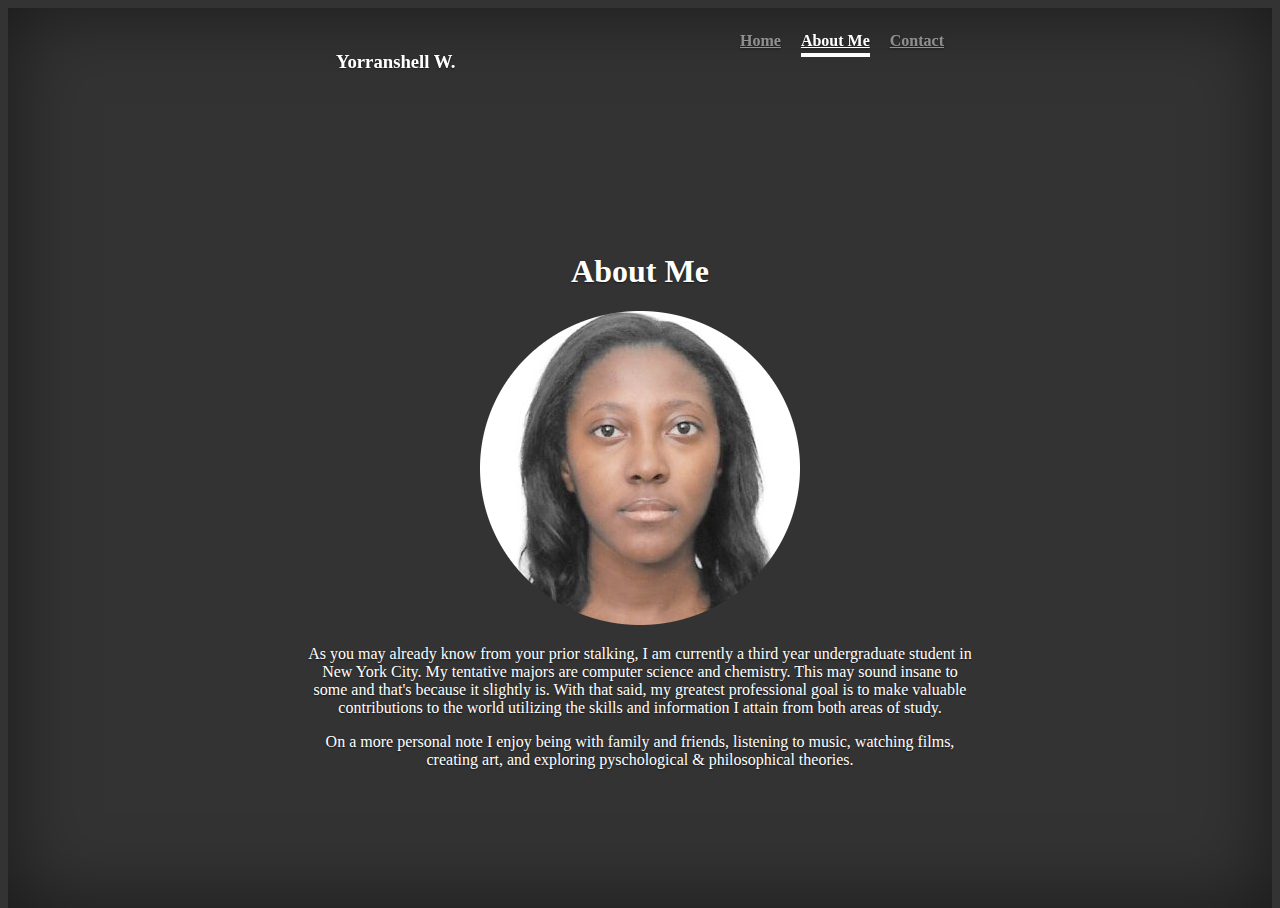
==== aboutMe.html @ 4d080dbe "Update aboutMe.html" ====
<!DOCTYPE html>
<html lang="en">
<head>
    <meta name="viewport" content="width=device-width, initial-scale=1, shrink-to-fit=no">
    <link rel="stylesheet" href="https://maxcdn.bootstrapcdn.com/bootstrap/4.0.0-beta/css/bootstrap.min.css" integrity="sha384-/Y6pD6FV/Vv2HJnA6t+vslU6fwYXjCFtcEpHbNJ0lyAFsXTsjBbfaDjzALeQsN6M" crossorigin="anonymous">
    
    <title>About Me</title>   
     <link rel="stylesheet" type="text/css" href="css/cover.css">
     <link rel="stylesheet" type="text/css" href="css/mystyle.css">

</head>
<body> 
    <div class="site-wrapper">

      <div class="site-wrapper-inner">

        <div class="cover-container">

          <div class="masthead clearfix">
              
            <div class="inner">
              <h3 class="masthead-brand">Yorranshell W.</h3>
              <nav class="nav nav-masthead">
                <a class="nav-link" href="index.html">Home</a>
                <a class="nav-link active" href="aboutMe.html">About Me</a>
                <a class="nav-link" href="contact.html">Contact</a>
              </nav>
            </div>
          </div>
            
          <div class="container">
            <h1 id="moreSpace">About Me</h1>
              <p></p>
              <p><img src = "myPhoto2.png"></p>
              <p></p>
              <p>As you may already know from your prior stalking, I am currently a third year undergraduate student in New York City. My tentative majors are computer science and chemistry. This may sound insane to some and that's because it slightly is. With that said, my greatest professional goal is to make valuable contributions to the world utilizing the skills and information I attain from both areas of study.</p>      
              
            <p>On a more personal note I enjoy being with family and friends, listening to music, watching films, creating art, and exploring pyschological & philosophical theories.</p>
              
<!--               <p>Recently, I celebrated another birthday. I am now offically a 20 year old!</p>
              <iframe src="https://giphy.com/embed/xT0BKqxuUDfosKEXXG" width="480" height="360" frameBorder="0" class="giphy-embed" allowFullScreen></iframe><p><a href="https://giphy.com/gifs/birthday-happy-birthday-cake-yass-xT0BKqxuUDfosKEXXG">via GIPHY</a></p>
               -->
          </div>
            
        </div>

      </div>

    </div>
    
    <script src="https://code.jquery.com/jquery-3.2.1.slim.min.js" integrity="sha384-KJ3o2DKtIkvYIK3UENzmM7KCkRr/rE9/Qpg6aAZGJwFDMVNA/GpGFF93hXpG5KkN" crossorigin="anonymous"></script>
<script src="https://cdnjs.cloudflare.com/ajax/libs/popper.js/1.11.0/umd/popper.min.js" integrity="sha384-b/U6ypiBEHpOf/4+1nzFpr53nxSS+GLCkfwBdFNTxtclqqenISfwAzpKaMNFNmj4" crossorigin="anonymous"></script>
<script src="https://maxcdn.bootstrapcdn.com/bootstrap/4.0.0-beta/js/bootstrap.min.js" integrity="sha384-h0AbiXch4ZDo7tp9hKZ4TsHbi047NrKGLO3SEJAg45jXxnGIfYzk4Si90RDIqNm1" crossorigin="anonymous"></script>
        
</body>
    
</html>
---- css/cover.css ----
/*
 * Globals
 */

/* Links */
a,
a:focus,
a:hover {
  color: #fff;
}

/* Custom default button */
.btn-secondary,
.btn-secondary:hover,
.btn-secondary:focus {
  color: #333;
  text-shadow: none; /* Prevent inheritance from `body` */
  background-color: #fff;
  border: .05rem solid #fff;
}


/*
 * Base structure
 */

html,
body {
  height: 100%;
  background-color: #333;
}
body {
  color: #fff;
  text-align: center;
  text-shadow: 0 .05rem .1rem rgba(0,0,0,.5);
}

/* Extra markup and styles for table-esque vertical and horizontal centering */
.site-wrapper {
  display: table;
  width: 100%;
  height: 100%; /* For at least Firefox */
  min-height: 100%;
  -webkit-box-shadow: inset 0 0 5rem rgba(0,0,0,.5);
          box-shadow: inset 0 0 5rem rgba(0,0,0,.5);
}
.site-wrapper-inner {
  display: table-cell;
  vertical-align: top;
}
.cover-container {
  margin-right: auto;
  margin-left: auto;
}

/* Padding for spacing */
.inner {
  padding: 2rem;
}


/*
 * Header
 */

.masthead {
  margin-bottom: 2rem;
}

.masthead-brand {
  margin-bottom: 0;
}

.nav-masthead .nav-link {
  padding: .25rem 0;
  font-weight: bold;
  color: rgba(255,255,255,.5);
  background-color: transparent;
  border-bottom: .25rem solid transparent;
}

.nav-masthead .nav-link:hover,
.nav-masthead .nav-link:focus {
  border-bottom-color: rgba(255,255,255,.25);
}

.nav-masthead .nav-link + .nav-link {
  margin-left: 1rem;
}

.nav-masthead .active {
  color: #fff;
  border-bottom-color: #fff;
}

@media (min-width: 48em) {
  .masthead-brand {
    float: left;
  }
  .nav-masthead {
    float: right;
  }
}


/*
 * Cover
 */

.cover {
  padding: 0 1.5rem;
}
.cover .btn-lg {
  padding: .75rem 1.25rem;
  font-weight: bold;
}


/*
 * Footer
 */

.mastfoot {
  color: rgba(255,255,255,.5);
}


/*
 * Affix and center
 */

@media (min-width: 40em) {
  /* Pull out the header and footer */
  .masthead {
    position: fixed;
    top: 0;
  }
  .mastfoot {
    position: fixed;
    bottom: 0;
  }
  /* Start the vertical centering */
  .site-wrapper-inner {
    vertical-align: middle;
  }
  /* Handle the widths */
  .masthead,
  .mastfoot,
  .cover-container {
    width: 100%; /* Must be percentage or pixels for horizontal alignment */
  }
}

@media (min-width: 62em) {
  .masthead,
  .mastfoot,
  .cover-container {
    width: 42rem;
  }
}
---- css/mystyle.css ----
/*more styles*/

/* Spacing before About Me */
#moreSpace{
    padding-top: 100px;
}

/* Social Media Buttons */
.fa {
  padding: 20px;
  font-size: 30px;
  width: 70px;
  text-align: center;
  text-decoration: none;
  margin: 10px 10px;
  border-radius: 50%;
}

.fa:hover {
    opacity: 0.7;
}

.fa-twitter {
  background: #55ACEE;
  color: white;
}

.fa-linkedin {
  background: #007bb5;
  color: white;
}

.fa-github {
  background: #007bb5;
  color: white;
}
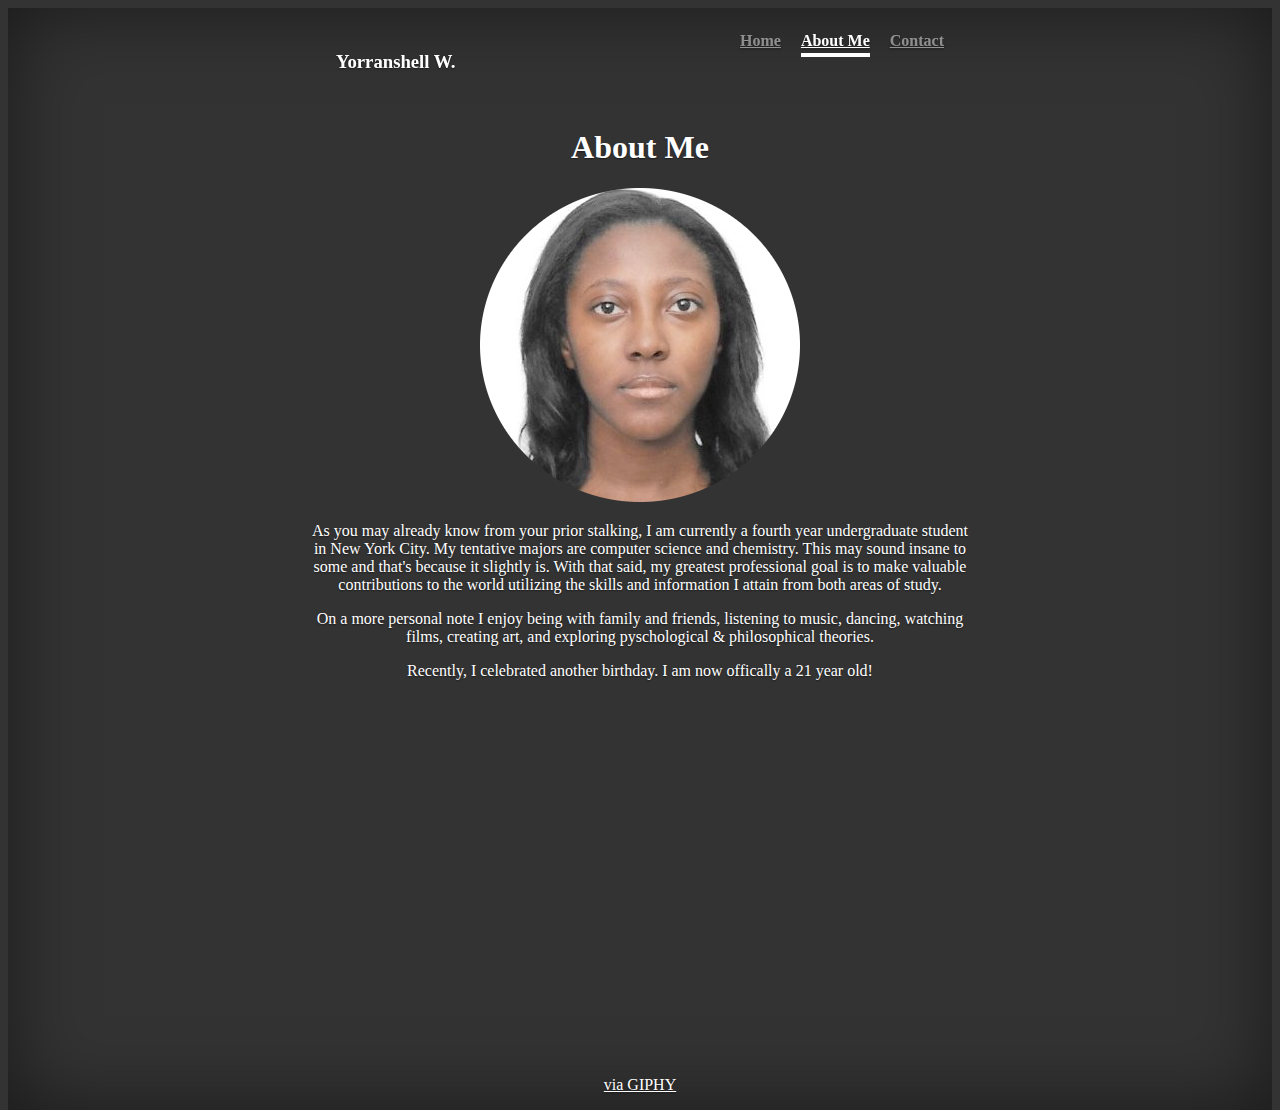
==== commit 16099de1: "Updated aboutMe" ====
--- a/aboutMe.html
+++ b/aboutMe.html
@@ -3,13 +3,13 @@
 <head>
     <meta name="viewport" content="width=device-width, initial-scale=1, shrink-to-fit=no">
     <link rel="stylesheet" href="https://maxcdn.bootstrapcdn.com/bootstrap/4.0.0-beta/css/bootstrap.min.css" integrity="sha384-/Y6pD6FV/Vv2HJnA6t+vslU6fwYXjCFtcEpHbNJ0lyAFsXTsjBbfaDjzALeQsN6M" crossorigin="anonymous">
-    
-    <title>About Me</title>   
+
+    <title>About Me</title>
      <link rel="stylesheet" type="text/css" href="css/cover.css">
      <link rel="stylesheet" type="text/css" href="css/mystyle.css">
 
 </head>
-<body> 
+<body>
     <div class="site-wrapper">
 
       <div class="site-wrapper-inner">
@@ -17,7 +17,7 @@
         <div class="cover-container">
 
           <div class="masthead clearfix">
-              
+
             <div class="inner">
               <h3 class="masthead-brand">Yorranshell W.</h3>
               <nav class="nav nav-masthead">
@@ -27,31 +27,31 @@
               </nav>
             </div>
           </div>
-            
+
           <div class="container">
             <h1 id="moreSpace">About Me</h1>
               <p></p>
               <p><img src = "myPhoto2.png"></p>
               <p></p>
-              <p>As you may already know from your prior stalking, I am currently a third year undergraduate student in New York City. My tentative majors are computer science and chemistry. This may sound insane to some and that's because it slightly is. With that said, my greatest professional goal is to make valuable contributions to the world utilizing the skills and information I attain from both areas of study.</p>      
-              
-            <p>On a more personal note I enjoy being with family and friends, listening to music, watching films, creating art, and exploring pyschological & philosophical theories.</p>
-              
-<!--               <p>Recently, I celebrated another birthday. I am now offically a 20 year old!</p>
+              <p>As you may already know from your prior stalking, I am currently a fourth year undergraduate student in New York City. My tentative majors are computer science and chemistry. This may sound insane to some and that's because it slightly is. With that said, my greatest professional goal is to make valuable contributions to the world utilizing the skills and information I attain from both areas of study.</p>
+
+            <p>On a more personal note I enjoy being with family and friends, listening to music, dancing,  watching films, creating art, and exploring pyschological & philosophical theories.</p>
+
+              <p>Recently, I celebrated another birthday. I am now offically a 21 year old!</p>
               <iframe src="https://giphy.com/embed/xT0BKqxuUDfosKEXXG" width="480" height="360" frameBorder="0" class="giphy-embed" allowFullScreen></iframe><p><a href="https://giphy.com/gifs/birthday-happy-birthday-cake-yass-xT0BKqxuUDfosKEXXG">via GIPHY</a></p>
-               -->
+
           </div>
-            
+
         </div>
 
       </div>
 
     </div>
-    
+
     <script src="https://code.jquery.com/jquery-3.2.1.slim.min.js" integrity="sha384-KJ3o2DKtIkvYIK3UENzmM7KCkRr/rE9/Qpg6aAZGJwFDMVNA/GpGFF93hXpG5KkN" crossorigin="anonymous"></script>
 <script src="https://cdnjs.cloudflare.com/ajax/libs/popper.js/1.11.0/umd/popper.min.js" integrity="sha384-b/U6ypiBEHpOf/4+1nzFpr53nxSS+GLCkfwBdFNTxtclqqenISfwAzpKaMNFNmj4" crossorigin="anonymous"></script>
 <script src="https://maxcdn.bootstrapcdn.com/bootstrap/4.0.0-beta/js/bootstrap.min.js" integrity="sha384-h0AbiXch4ZDo7tp9hKZ4TsHbi047NrKGLO3SEJAg45jXxnGIfYzk4Si90RDIqNm1" crossorigin="anonymous"></script>
-        
+
 </body>
-    
+
 </html>
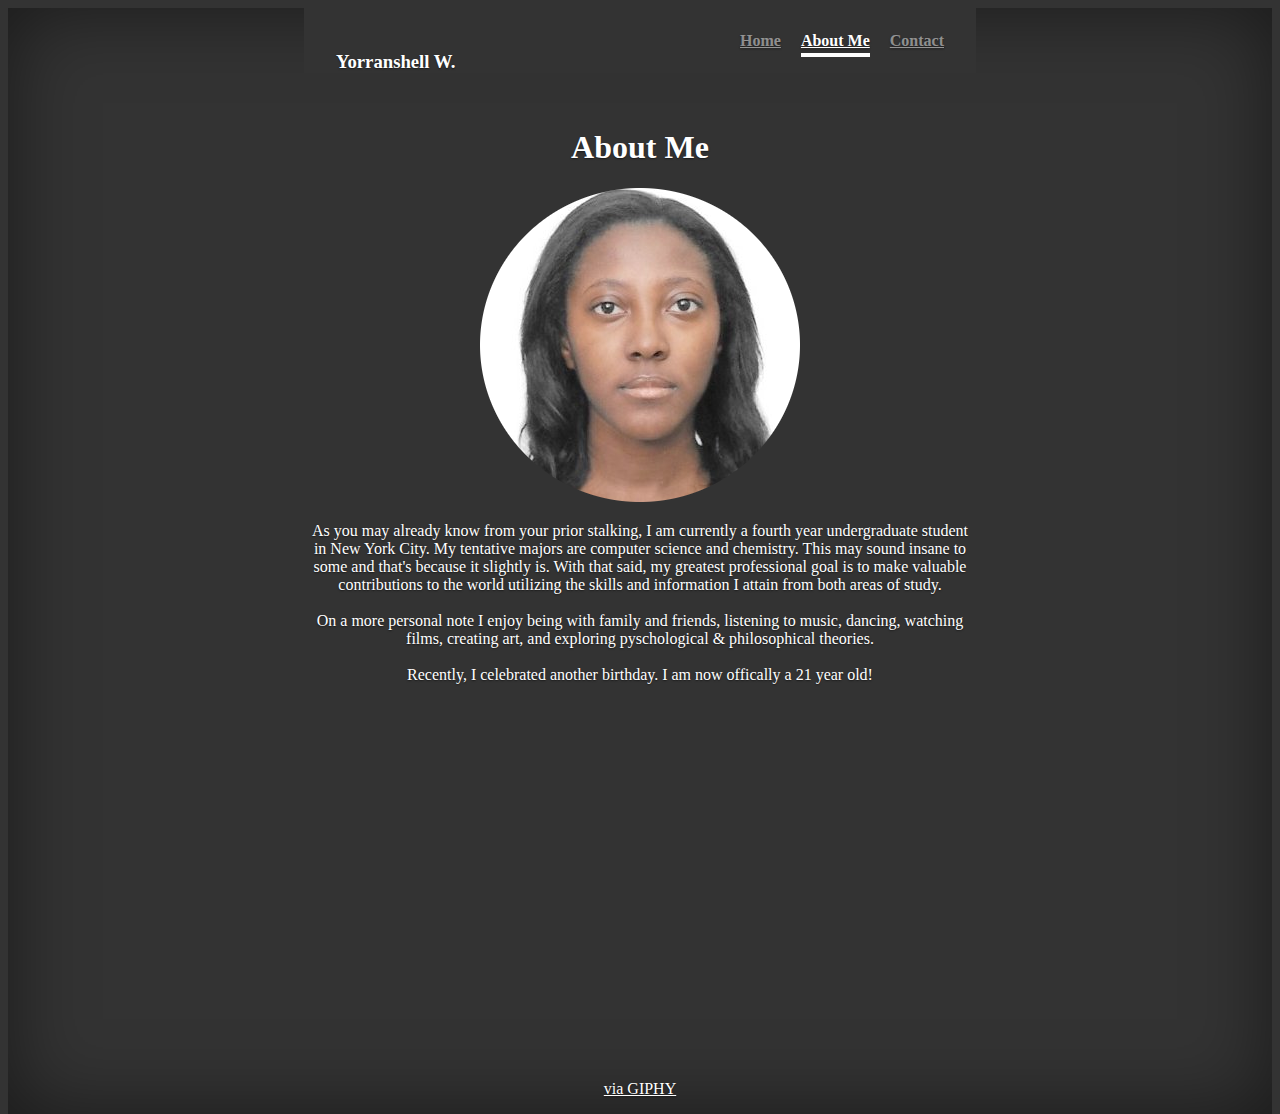
==== commit 4b2381d1: "Updated" ====
--- a/aboutMe.html
+++ b/aboutMe.html
@@ -16,7 +16,7 @@
 
         <div class="cover-container">
 
-          <div class="masthead clearfix">
+          <div class="masthead clearfix" style = "background-color:#333;">
 
             <div class="inner">
               <h3 class="masthead-brand">Yorranshell W.</h3>
@@ -29,17 +29,14 @@
           </div>
 
           <div class="container">
-            <h1 id="moreSpace">About Me</h1>
-              <p></p>
+            <h1 id="aboutMeHeader">About Me</h1>
               <p><img src = "myPhoto2.png"></p>
-              <p></p>
-              <p>As you may already know from your prior stalking, I am currently a fourth year undergraduate student in New York City. My tentative majors are computer science and chemistry. This may sound insane to some and that's because it slightly is. With that said, my greatest professional goal is to make valuable contributions to the world utilizing the skills and information I attain from both areas of study.</p>
-
-            <p>On a more personal note I enjoy being with family and friends, listening to music, dancing,  watching films, creating art, and exploring pyschological & philosophical theories.</p>
-
-              <p>Recently, I celebrated another birthday. I am now offically a 21 year old!</p>
-              <iframe src="https://giphy.com/embed/xT0BKqxuUDfosKEXXG" width="480" height="360" frameBorder="0" class="giphy-embed" allowFullScreen></iframe><p><a href="https://giphy.com/gifs/birthday-happy-birthday-cake-yass-xT0BKqxuUDfosKEXXG">via GIPHY</a></p>
-
+            <div id="aboutMeContent">
+              <p>As you may already know from your prior stalking, I am currently a fourth year undergraduate student in New York City. My tentative majors are computer science and chemistry. This may sound insane to some and that's because it slightly is. With that said, my greatest professional goal is to make valuable contributions to the world utilizing the skills and information I attain from both areas of study.<br><br>
+            On a more personal note I enjoy being with family and friends, listening to music, dancing,  watching films, creating art, and exploring pyschological & philosophical theories.<br><br>Recently, I celebrated another birthday. I am now offically a 21 year old!</p>
+            </div>
+              <iframe src="https://giphy.com/embed/xT0BKqxuUDfosKEXXG" width="480" height="360" frameBorder="0" class="giphy-embed" allowFullScreen></iframe>
+              <p><a href="https://giphy.com/gifs/birthday-happy-birthday-cake-yass-xT0BKqxuUDfosKEXXG">via GIPHY</a></p>
           </div>
 
         </div>
--- a/css/cover.css
+++ b/css/cover.css
@@ -14,7 +14,7 @@
 .btn-secondary:hover,
 .btn-secondary:focus {
   color: #333;
-  text-shadow: none; /* Prevent inheritance from `body` */
+  text-shadow: none;
   background-color: #fff;
   border: .05rem solid #fff;
 }
--- a/css/mystyle.css
+++ b/css/mystyle.css
@@ -1,8 +1,12 @@
-/*more styles*/
+/*Some custom styling*/
 
 /* Spacing before About Me */
-#moreSpace{
+#aboutMeHeader{
     padding-top: 100px;
+}
+
+#aboutMeContent{
+  display: block;
 }
 
 /* Social Media Buttons */
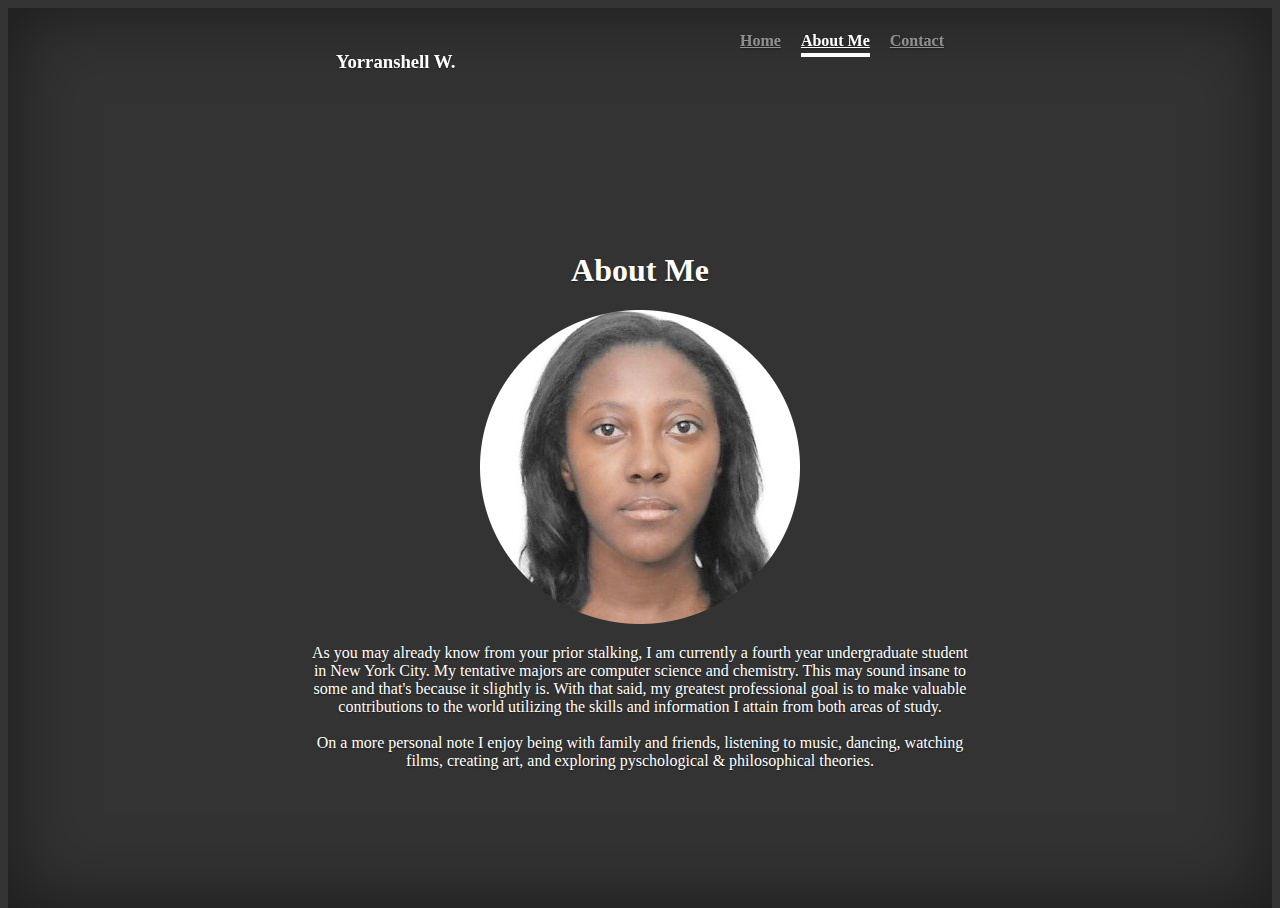
==== commit ca9970e9: "updated" ====
--- a/aboutMe.html
+++ b/aboutMe.html
@@ -16,8 +16,7 @@
 
         <div class="cover-container">
 
-          <div class="masthead clearfix" style = "background-color:#333;">
-
+          <div class="masthead clearfix">
             <div class="inner">
               <h3 class="masthead-brand">Yorranshell W.</h3>
               <nav class="nav nav-masthead">
@@ -30,25 +29,24 @@
 
           <div class="container">
             <h1 id="aboutMeHeader">About Me</h1>
-              <p><img src = "myPhoto2.png"></p>
+            <p><img src = "myPhoto2.png"></p>
             <div id="aboutMeContent">
               <p>As you may already know from your prior stalking, I am currently a fourth year undergraduate student in New York City. My tentative majors are computer science and chemistry. This may sound insane to some and that's because it slightly is. With that said, my greatest professional goal is to make valuable contributions to the world utilizing the skills and information I attain from both areas of study.<br><br>
-            On a more personal note I enjoy being with family and friends, listening to music, dancing,  watching films, creating art, and exploring pyschological & philosophical theories.<br><br>Recently, I celebrated another birthday. I am now offically a 21 year old!</p>
+            On a more personal note I enjoy being with family and friends, listening to music, dancing,  watching films, creating art, and exploring pyschological & philosophical theories.</p>
             </div>
-              <iframe src="https://giphy.com/embed/xT0BKqxuUDfosKEXXG" width="480" height="360" frameBorder="0" class="giphy-embed" allowFullScreen></iframe>
-              <p><a href="https://giphy.com/gifs/birthday-happy-birthday-cake-yass-xT0BKqxuUDfosKEXXG">via GIPHY</a></p>
           </div>
 
         </div>
 
       </div>
-
+      <div id="gif1">
+        <iframe src="https://giphy.com/embed/ZSOOUngg0M1wY" width="200" height="200" frameBorder="0" class="giphy-embed" allowFullScreen></iframe><p><a href="https://giphy.com/stickers/happy-hello-ZSOOUngg0M1wY"></a></p>
+      </div>
     </div>
 
     <script src="https://code.jquery.com/jquery-3.2.1.slim.min.js" integrity="sha384-KJ3o2DKtIkvYIK3UENzmM7KCkRr/rE9/Qpg6aAZGJwFDMVNA/GpGFF93hXpG5KkN" crossorigin="anonymous"></script>
-<script src="https://cdnjs.cloudflare.com/ajax/libs/popper.js/1.11.0/umd/popper.min.js" integrity="sha384-b/U6ypiBEHpOf/4+1nzFpr53nxSS+GLCkfwBdFNTxtclqqenISfwAzpKaMNFNmj4" crossorigin="anonymous"></script>
-<script src="https://maxcdn.bootstrapcdn.com/bootstrap/4.0.0-beta/js/bootstrap.min.js" integrity="sha384-h0AbiXch4ZDo7tp9hKZ4TsHbi047NrKGLO3SEJAg45jXxnGIfYzk4Si90RDIqNm1" crossorigin="anonymous"></script>
-
+    <script src="https://cdnjs.cloudflare.com/ajax/libs/popper.js/1.11.0/umd/popper.min.js" integrity="sha384-b/U6ypiBEHpOf/4+1nzFpr53nxSS+GLCkfwBdFNTxtclqqenISfwAzpKaMNFNmj4" crossorigin="anonymous"></script>
+    <script src="https://maxcdn.bootstrapcdn.com/bootstrap/4.0.0-beta/js/bootstrap.min.js" integrity="sha384-h0AbiXch4ZDo7tp9hKZ4TsHbi047NrKGLO3SEJAg45jXxnGIfYzk4Si90RDIqNm1" crossorigin="anonymous"></script>
 </body>
 
 </html>
--- a/css/mystyle.css
+++ b/css/mystyle.css
@@ -1,5 +1,3 @@
-/*Some custom styling*/
-
 /* Spacing before About Me */
 #aboutMeHeader{
     padding-top: 100px;
@@ -8,6 +6,24 @@
 #aboutMeContent{
   display: block;
 }
+
+#gif1{
+  visibility: hidden;
+  width: 200px;
+  bottom: 10%;
+  position:absolute;
+  right: 0%;
+  animation-name: popIn;
+  animation-delay: 0.5s;
+  animation-duration: 4s;
+}
+
+@keyframes popIn {
+  0% {transform: translate(200px,0px);}
+  50% {visibility: visible; transform: translate(0px,0px);}
+  100%{transform: translate(200px,0px);}
+}
+
 
 /* Social Media Buttons */
 .fa {
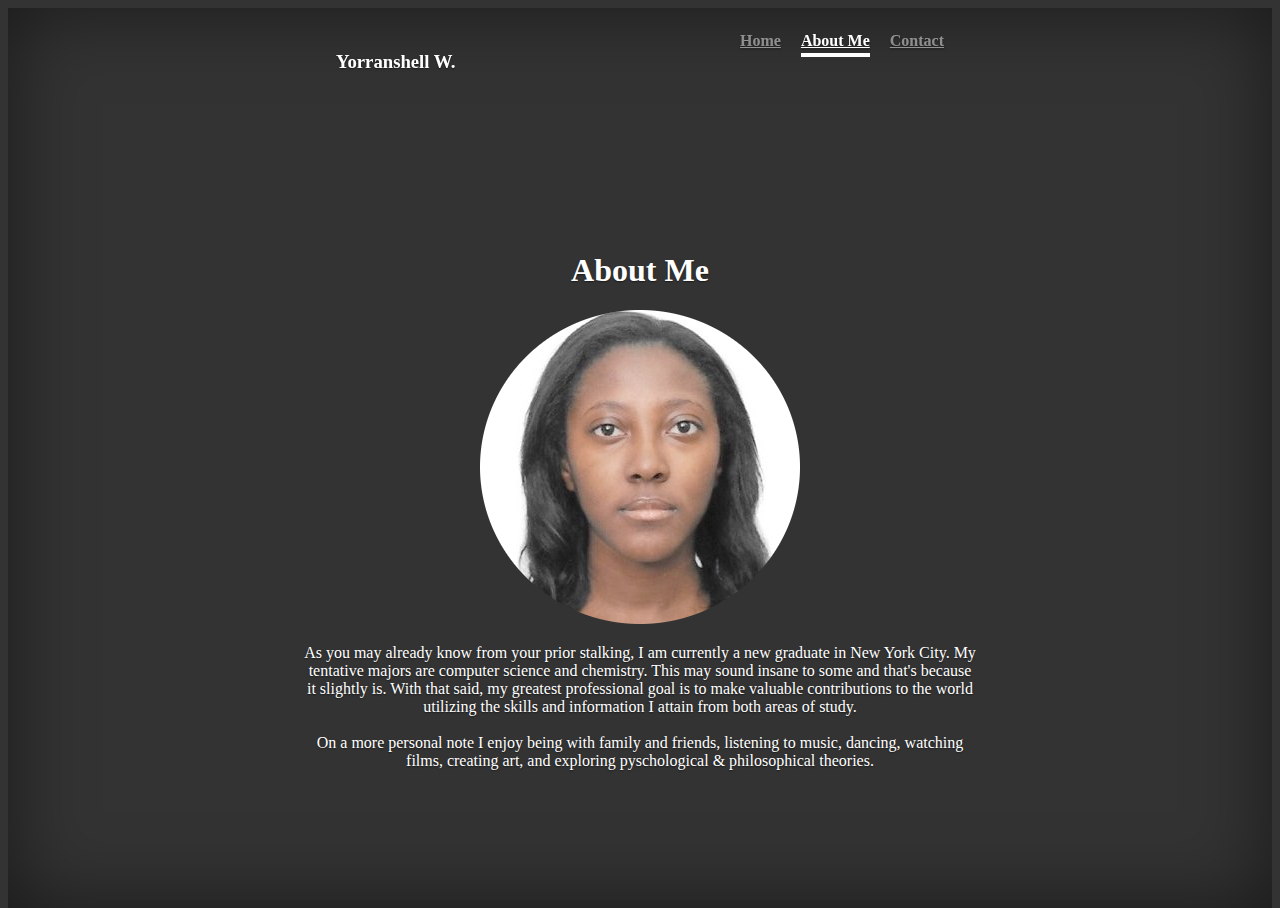
==== commit 061b0c5e: "updated" ====
--- a/aboutMe.html
+++ b/aboutMe.html
@@ -31,7 +31,7 @@
             <h1 id="aboutMeHeader">About Me</h1>
             <p><img src = "myPhoto2.png"></p>
             <div id="aboutMeContent">
-              <p>As you may already know from your prior stalking, I am currently a fourth year undergraduate student in New York City. My tentative majors are computer science and chemistry. This may sound insane to some and that's because it slightly is. With that said, my greatest professional goal is to make valuable contributions to the world utilizing the skills and information I attain from both areas of study.<br><br>
+              <p>As you may already know from your prior stalking, I am currently a new graduate in New York City. My tentative majors are computer science and chemistry. This may sound insane to some and that's because it slightly is. With that said, my greatest professional goal is to make valuable contributions to the world utilizing the skills and information I attain from both areas of study.<br><br>
             On a more personal note I enjoy being with family and friends, listening to music, dancing,  watching films, creating art, and exploring pyschological & philosophical theories.</p>
             </div>
           </div>
--- a/css/mystyle.css
+++ b/css/mystyle.css
@@ -1,3 +1,6 @@
+body{
+  overflow-x: hidden;
+}
 /* Spacing before About Me */
 #aboutMeHeader{
     padding-top: 100px;
@@ -10,7 +13,8 @@
 #gif1{
   visibility: hidden;
   width: 200px;
-  bottom: 10%;
+  height: 200px;
+  bottom: 0%;
   position:absolute;
   right: 0%;
   animation-name: popIn;
@@ -18,9 +22,12 @@
   animation-duration: 4s;
 }
 
+
 @keyframes popIn {
   0% {transform: translate(200px,0px);}
   50% {visibility: visible; transform: translate(0px,0px);}
+  60%{transform: rotate(5deg);}
+  65%{transform: rotate(0deg);}
   100%{transform: translate(200px,0px);}
 }
 
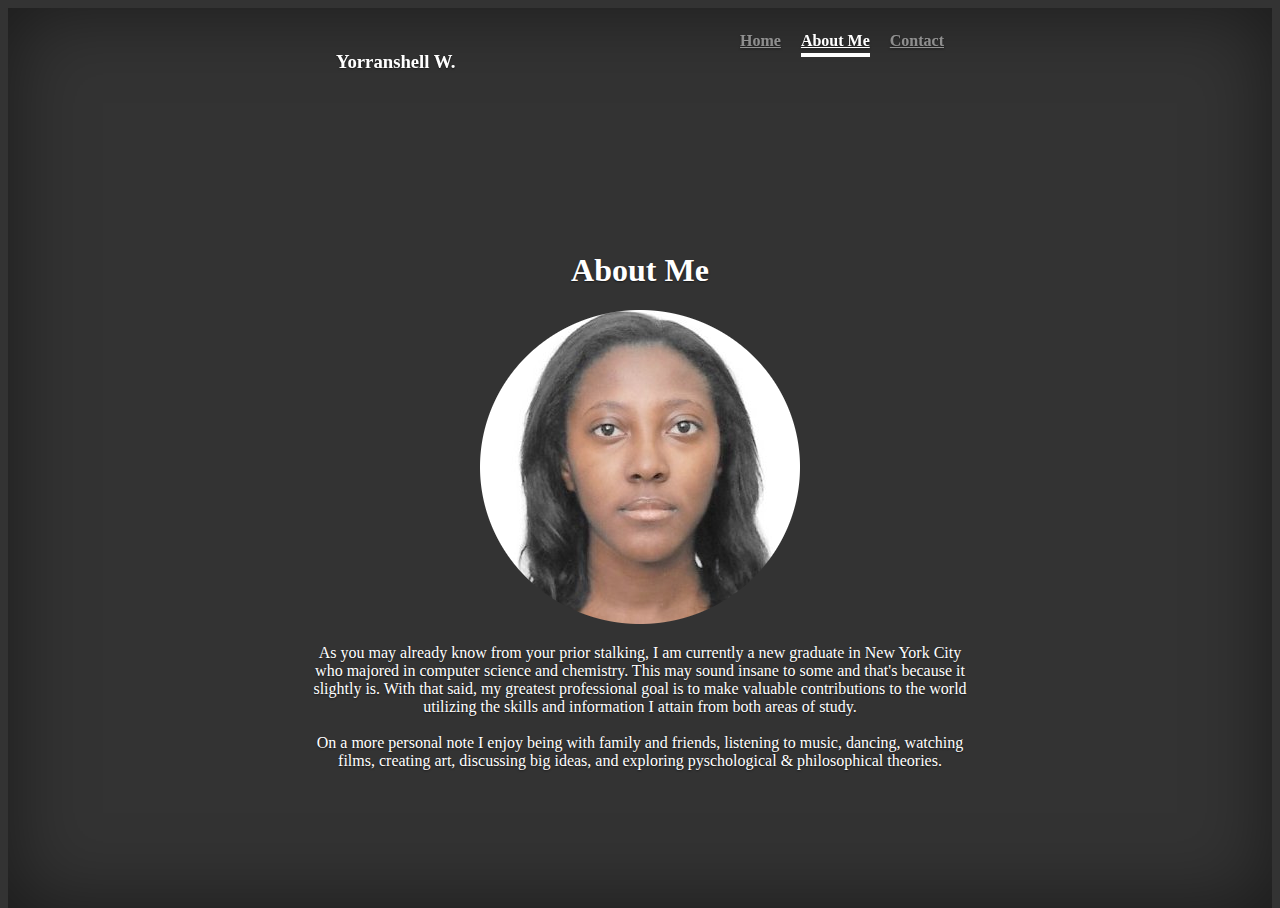
==== commit 6faab666: "updated" ====
--- a/aboutMe.html
+++ b/aboutMe.html
@@ -15,7 +15,6 @@
       <div class="site-wrapper-inner">
 
         <div class="cover-container">
-
           <div class="masthead clearfix">
             <div class="inner">
               <h3 class="masthead-brand">Yorranshell W.</h3>
@@ -31,18 +30,19 @@
             <h1 id="aboutMeHeader">About Me</h1>
             <p><img src = "myPhoto2.png"></p>
             <div id="aboutMeContent">
-              <p>As you may already know from your prior stalking, I am currently a new graduate in New York City. My tentative majors are computer science and chemistry. This may sound insane to some and that's because it slightly is. With that said, my greatest professional goal is to make valuable contributions to the world utilizing the skills and information I attain from both areas of study.<br><br>
-            On a more personal note I enjoy being with family and friends, listening to music, dancing,  watching films, creating art, and exploring pyschological & philosophical theories.</p>
+              <p>As you may already know from your prior stalking, I am currently a new graduate in New York City who majored in computer science and chemistry. This may sound insane to some and that's because it slightly is. With that said, my greatest professional goal is to make valuable contributions to the world utilizing the skills and information I attain from both areas of study.<br><br>
+            On a more personal note I enjoy being with family and friends, listening to music, dancing, watching films, creating art, discussing big ideas, and exploring pyschological & philosophical theories.</p>
             </div>
           </div>
+        </div>
+
+        <div id="gif1">
+          <iframe src="https://giphy.com/embed/ZSOOUngg0M1wY" width="200" height="200" frameBorder="0" class="giphy-embed" allowFullScreen></iframe><p><a href="https://giphy.com/stickers/happy-hello-ZSOOUngg0M1wY"></a></p>
+        </div>
 
         </div>
 
       </div>
-      <div id="gif1">
-        <iframe src="https://giphy.com/embed/ZSOOUngg0M1wY" width="200" height="200" frameBorder="0" class="giphy-embed" allowFullScreen></iframe><p><a href="https://giphy.com/stickers/happy-hello-ZSOOUngg0M1wY"></a></p>
-      </div>
-    </div>
 
     <script src="https://code.jquery.com/jquery-3.2.1.slim.min.js" integrity="sha384-KJ3o2DKtIkvYIK3UENzmM7KCkRr/rE9/Qpg6aAZGJwFDMVNA/GpGFF93hXpG5KkN" crossorigin="anonymous"></script>
     <script src="https://cdnjs.cloudflare.com/ajax/libs/popper.js/1.11.0/umd/popper.min.js" integrity="sha384-b/U6ypiBEHpOf/4+1nzFpr53nxSS+GLCkfwBdFNTxtclqqenISfwAzpKaMNFNmj4" crossorigin="anonymous"></script>
--- a/css/mystyle.css
+++ b/css/mystyle.css
@@ -12,24 +12,31 @@
 
 #gif1{
   visibility: hidden;
+  position:fixed;
+  bottom: -15px;
+  right: -25px; /*used only on fixed elements*/
   width: 200px;
   height: 200px;
-  bottom: 0%;
-  position:absolute;
-  right: 0%;
+  margin: auto 0 0 auto;
   animation-name: popIn;
   animation-delay: 0.5s;
-  animation-duration: 4s;
+  animation-duration: 6s;
+  /* background-color: green; */
 }
 
 
+
 @keyframes popIn {
-  0% {transform: translate(200px,0px);}
-  50% {visibility: visible; transform: translate(0px,0px);}
-  60%{transform: rotate(5deg);}
-  65%{transform: rotate(0deg);}
-  100%{transform: translate(200px,0px);}
+  /* Each relative to intial position */
+  0% {transform: translate(200px,50px);}
+  10%{visibility: visible;}
+  20%{transform: rotate(0deg);}
+  30%{transform:rotate(15deg);}
+  40%{transform:rotate(0deg);}
+  80%{transform: translate(0px,0px);}
+  100%{transform: translate(200px,50px);}
 }
+
 
 
 /* Social Media Buttons */
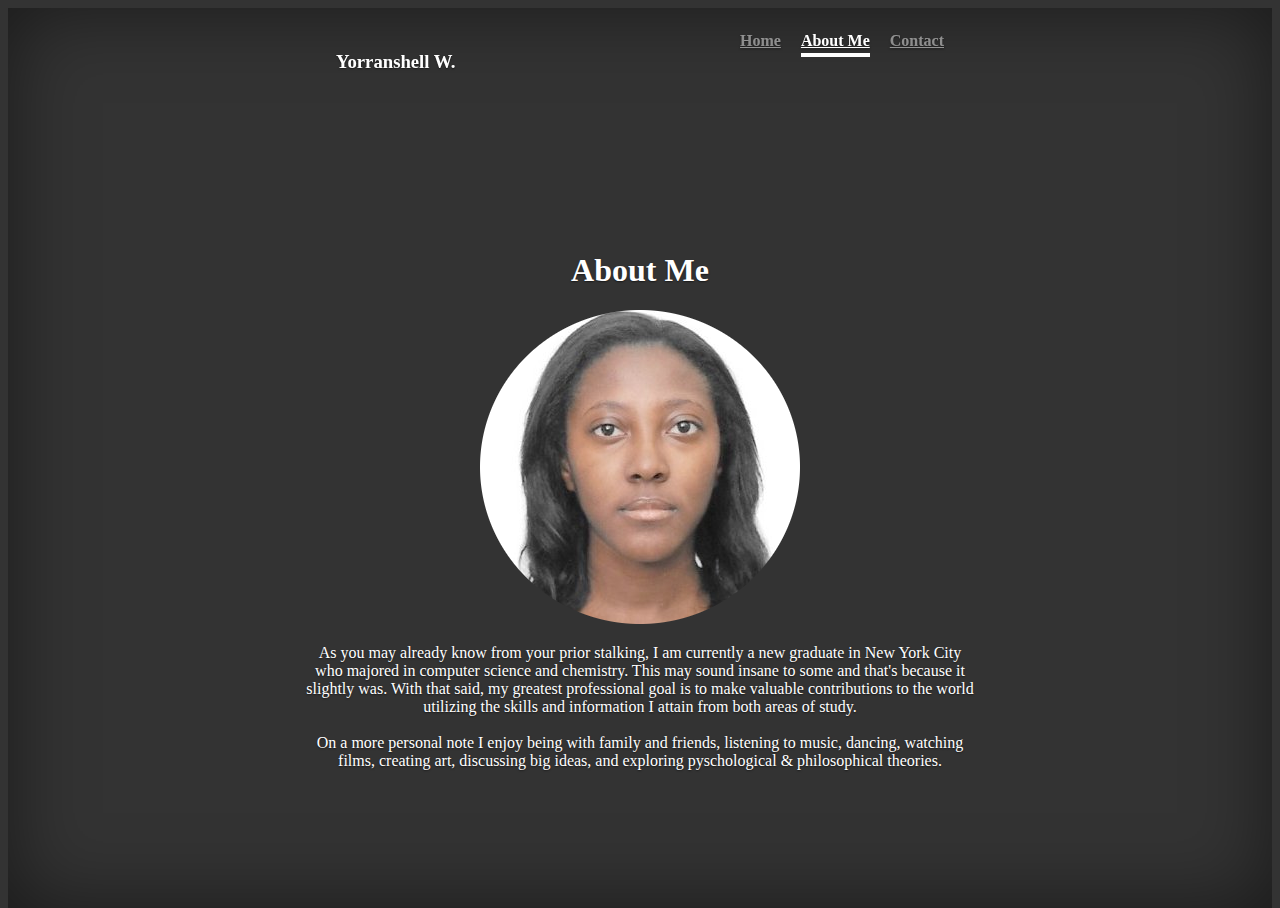
==== commit 529d32a5: "updated" ====
--- a/aboutMe.html
+++ b/aboutMe.html
@@ -30,7 +30,7 @@
             <h1 id="aboutMeHeader">About Me</h1>
             <p><img src = "myPhoto2.png"></p>
             <div id="aboutMeContent">
-              <p>As you may already know from your prior stalking, I am currently a new graduate in New York City who majored in computer science and chemistry. This may sound insane to some and that's because it slightly is. With that said, my greatest professional goal is to make valuable contributions to the world utilizing the skills and information I attain from both areas of study.<br><br>
+              <p>As you may already know from your prior stalking, I am currently a new graduate in New York City who majored in computer science and chemistry. This may sound insane to some and that's because it slightly was. With that said, my greatest professional goal is to make valuable contributions to the world utilizing the skills and information I attain from both areas of study.<br><br>
             On a more personal note I enjoy being with family and friends, listening to music, dancing, watching films, creating art, discussing big ideas, and exploring pyschological & philosophical theories.</p>
             </div>
           </div>
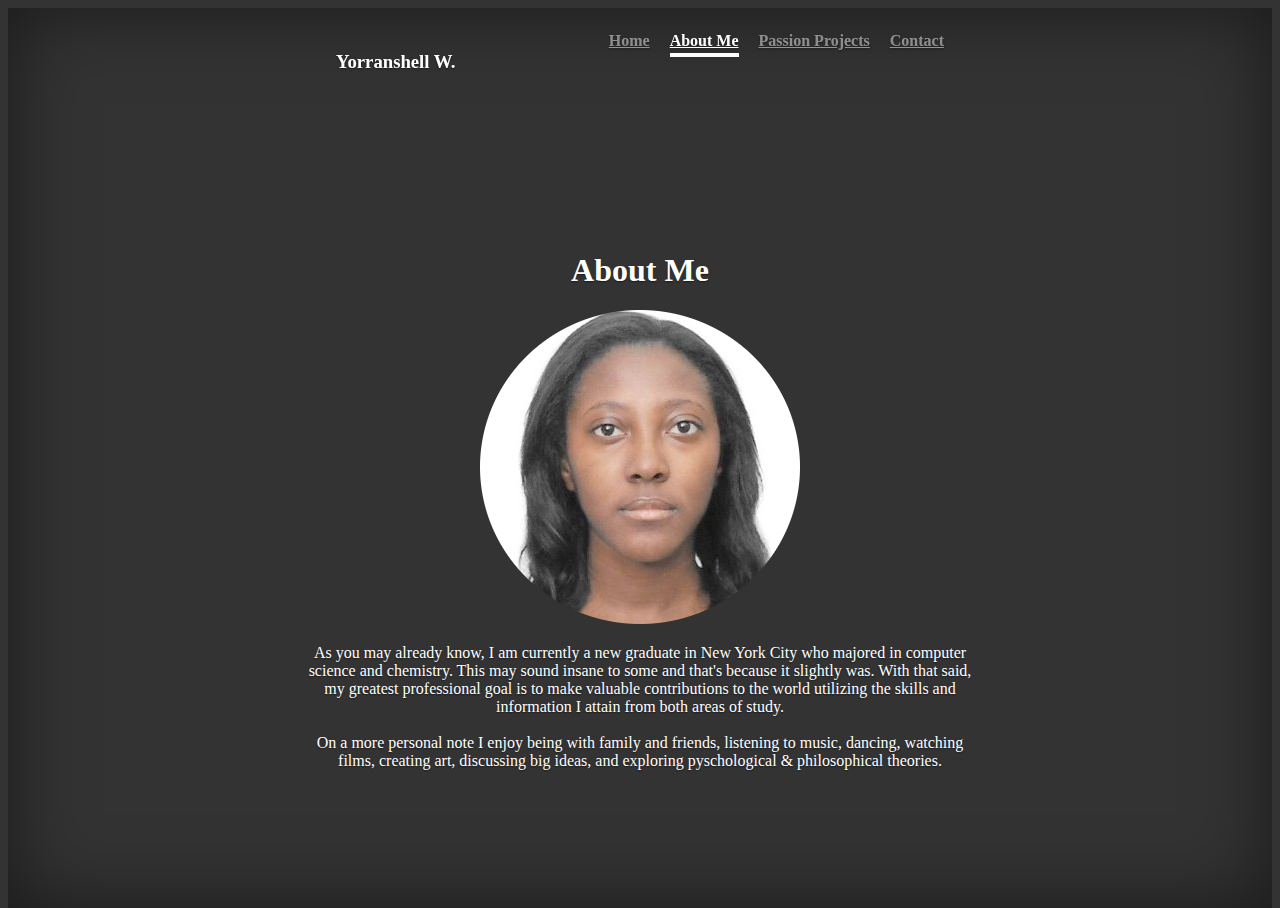
==== commit 88d947a1: "updated" ====
--- a/aboutMe.html
+++ b/aboutMe.html
@@ -1,52 +1,51 @@
 <!DOCTYPE html>
 <html lang="en">
-<head>
-    <meta name="viewport" content="width=device-width, initial-scale=1, shrink-to-fit=no">
-    <link rel="stylesheet" href="https://maxcdn.bootstrapcdn.com/bootstrap/4.0.0-beta/css/bootstrap.min.css" integrity="sha384-/Y6pD6FV/Vv2HJnA6t+vslU6fwYXjCFtcEpHbNJ0lyAFsXTsjBbfaDjzALeQsN6M" crossorigin="anonymous">
+  <head>
+      <title>About Me</title>
+      <meta name="viewport" content="width=device-width, initial-scale=1, shrink-to-fit=no">
+      <link rel="stylesheet" href="https://maxcdn.bootstrapcdn.com/bootstrap/4.0.0-beta/css/bootstrap.min.css" integrity="sha384-/Y6pD6FV/Vv2HJnA6t+vslU6fwYXjCFtcEpHbNJ0lyAFsXTsjBbfaDjzALeQsN6M" crossorigin="anonymous">
+      <link rel="stylesheet" href="https://cdnjs.cloudflare.com/ajax/libs/font-awesome/4.7.0/css/font-awesome.min.css">
+      <link rel="stylesheet" type="text/css" href="css/cover.css">
+      <link rel="stylesheet" type="text/css" href="css/mystyle.css">
+  </head>
+  <body>
+      <div class="site-wrapper">
+        <div class="site-wrapper-inner">
 
-    <title>About Me</title>
-     <link rel="stylesheet" type="text/css" href="css/cover.css">
-     <link rel="stylesheet" type="text/css" href="css/mystyle.css">
+          <div class="cover-container">
 
-</head>
-<body>
-    <div class="site-wrapper">
+            <div class="masthead clearfix">
+              <div class="inner">
+                <h3 class="masthead-brand">Yorranshell W.</h3>
+                <nav class="nav nav-masthead">
+                  <a class="nav-link" href="index.html">Home</a>
+                  <a class="nav-link active" href="aboutMe.html">About Me</a>
+                  <a class="nav-link" href="projects.html">Passion Projects</a>
+                  <a class="nav-link" href="contact.html">Contact</a>
+                </nav>
+              </div>
+            </div>
 
-      <div class="site-wrapper-inner">
+            <div class="container">
+              <div id="aboutMeContent">
+                <h1 id="aboutMeHeader">About Me</h1>
+                <p><img src = "images/myPhoto2.png"></p>
+                <p>As you may already know, I am currently a new graduate in New York City who majored in computer science and chemistry. This may sound insane to some and that's because it slightly was. With that said, my greatest professional goal is to make valuable contributions to the world utilizing the skills and information I attain from both areas of study.<br><br>
+                  On a more personal note I enjoy being with family and friends, listening to music, dancing, watching films, creating art, discussing big ideas, and exploring pyschological & philosophical theories.</p>
+              </div>
+            </div>
 
-        <div class="cover-container">
-          <div class="masthead clearfix">
-            <div class="inner">
-              <h3 class="masthead-brand">Yorranshell W.</h3>
-              <nav class="nav nav-masthead">
-                <a class="nav-link" href="index.html">Home</a>
-                <a class="nav-link active" href="aboutMe.html">About Me</a>
-                <a class="nav-link" href="contact.html">Contact</a>
-              </nav>
-            </div>
           </div>
 
-          <div class="container">
-            <h1 id="aboutMeHeader">About Me</h1>
-            <p><img src = "myPhoto2.png"></p>
-            <div id="aboutMeContent">
-              <p>As you may already know from your prior stalking, I am currently a new graduate in New York City who majored in computer science and chemistry. This may sound insane to some and that's because it slightly was. With that said, my greatest professional goal is to make valuable contributions to the world utilizing the skills and information I attain from both areas of study.<br><br>
-            On a more personal note I enjoy being with family and friends, listening to music, dancing, watching films, creating art, discussing big ideas, and exploring pyschological & philosophical theories.</p>
-            </div>
+          <div id="gif1">
+            <iframe src="https://giphy.com/embed/ZSOOUngg0M1wY" width="200" height="200" frameBorder="0" class="giphy-embed" allowFullScreen></iframe><p><a href="https://giphy.com/stickers/happy-hello-ZSOOUngg0M1wY"></a></p>
           </div>
-        </div>
-
-        <div id="gif1">
-          <iframe src="https://giphy.com/embed/ZSOOUngg0M1wY" width="200" height="200" frameBorder="0" class="giphy-embed" allowFullScreen></iframe><p><a href="https://giphy.com/stickers/happy-hello-ZSOOUngg0M1wY"></a></p>
-        </div>
 
         </div>
-
       </div>
 
-    <script src="https://code.jquery.com/jquery-3.2.1.slim.min.js" integrity="sha384-KJ3o2DKtIkvYIK3UENzmM7KCkRr/rE9/Qpg6aAZGJwFDMVNA/GpGFF93hXpG5KkN" crossorigin="anonymous"></script>
-    <script src="https://cdnjs.cloudflare.com/ajax/libs/popper.js/1.11.0/umd/popper.min.js" integrity="sha384-b/U6ypiBEHpOf/4+1nzFpr53nxSS+GLCkfwBdFNTxtclqqenISfwAzpKaMNFNmj4" crossorigin="anonymous"></script>
-    <script src="https://maxcdn.bootstrapcdn.com/bootstrap/4.0.0-beta/js/bootstrap.min.js" integrity="sha384-h0AbiXch4ZDo7tp9hKZ4TsHbi047NrKGLO3SEJAg45jXxnGIfYzk4Si90RDIqNm1" crossorigin="anonymous"></script>
-</body>
-
+      <script src="https://code.jquery.com/jquery-3.2.1.slim.min.js" integrity="sha384-KJ3o2DKtIkvYIK3UENzmM7KCkRr/rE9/Qpg6aAZGJwFDMVNA/GpGFF93hXpG5KkN" crossorigin="anonymous"></script>
+      <script src="https://cdnjs.cloudflare.com/ajax/libs/popper.js/1.11.0/umd/popper.min.js" integrity="sha384-b/U6ypiBEHpOf/4+1nzFpr53nxSS+GLCkfwBdFNTxtclqqenISfwAzpKaMNFNmj4" crossorigin="anonymous"></script>
+      <script src="https://maxcdn.bootstrapcdn.com/bootstrap/4.0.0-beta/js/bootstrap.min.js" integrity="sha384-h0AbiXch4ZDo7tp9hKZ4TsHbi047NrKGLO3SEJAg45jXxnGIfYzk4Si90RDIqNm1" crossorigin="anonymous"></script>
+  </body>
 </html>
--- a/css/mystyle.css
+++ b/css/mystyle.css
@@ -1,43 +1,52 @@
 body{
   overflow-x: hidden;
 }
-/* Spacing before About Me */
-#aboutMeHeader{
-    padding-top: 100px;
+
+.projects {
+  margin-top:15%;
 }
-
-#aboutMeContent{
-  display: block;
-}
-
-#gif1{
-  visibility: hidden;
-  position:fixed;
-  bottom: -15px;
-  right: -25px; /*used only on fixed elements*/
-  width: 200px;
-  height: 200px;
-  margin: auto 0 0 auto;
-  animation-name: popIn;
-  animation-delay: 0.5s;
-  animation-duration: 6s;
+.project-info {
+  padding:5% 0% 10% 0%;
   /* background-color: green; */
 }
 
-
-
-@keyframes popIn {
-  /* Each relative to intial position */
-  0% {transform: translate(200px,50px);}
-  10%{visibility: visible;}
-  20%{transform: rotate(0deg);}
-  30%{transform:rotate(15deg);}
-  40%{transform:rotate(0deg);}
-  80%{transform: translate(0px,0px);}
-  100%{transform: translate(200px,50px);}
+.project-img {
+  box-sizing: content-box;
+  padding: 5% 0% 5% 0%;
+  width: auto;
+  max-width: 80%;
+  height: 50vh;
+  /* background-color: green; */
 }
 
+.prev-btn{
+  float: left;
+}
 
+.next-btn{
+  float: right;
+}
+
+.prev-btn,
+.next-btn {
+  width: 10%;
+  height: 50vh;
+  line-height: 50vh;
+  box-sizing: content-box;
+  padding: 5% 0% 5% 0%;
+  background-color: transparent;
+  font-size: 24px;
+  user-select: none;
+}
+
+/* Not working? */
+.prev-btn:active,
+.prev-btn:focus,
+.next-btn:active,
+.next-btn:focus,{
+  outline:none;
+  border:none;
+}
 
 /* Social Media Buttons */
 .fa {
@@ -68,3 +77,37 @@
   background: #007bb5;
   color: white;
 }
+
+/* Spacing before About Me */
+#aboutMeHeader{
+    padding-top: 100px;
+}
+
+#aboutMeContent{
+  display: block;
+}
+
+#gif1{
+  visibility: hidden;
+  position:fixed;
+  bottom: -15px;
+  right: -25px; /*used only on fixed elements*/
+  width: 200px;
+  height: 200px;
+  margin: auto 0 0 auto;
+  animation-name: popIn;
+  animation-delay: 0.5s;
+  animation-duration: 6s;
+  /* background-color: green; */
+}
+
+@keyframes popIn {
+  /* Each relative to intial position */
+  0% {transform: translate(200px,50px);}
+  10%{visibility: visible;}
+  20%{transform: rotate(0deg);}
+  30%{transform:rotate(15deg);}
+  40%{transform:rotate(0deg);}
+  80%{transform: translate(0px,0px);}
+  100%{transform: translate(200px,50px);}
+}
